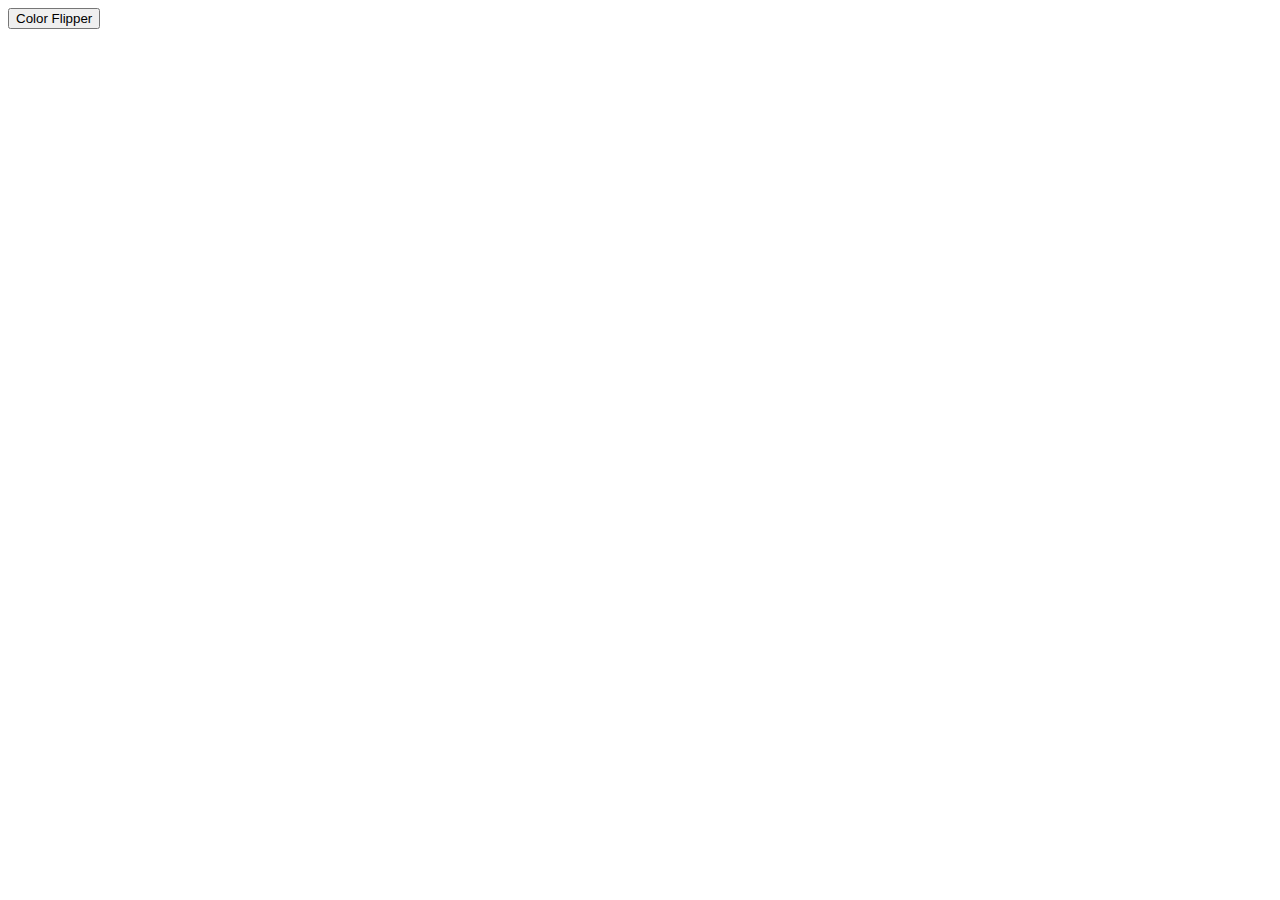
==== color-flipper/index.html @ 784edf35 "Color-Flipper" ====
<!DOCTYPE html>
<html lang="en">
<head>
    <meta charset="UTF-8">
    <meta name="viewport" content="width=device-width, initial-scale=1.0">
    <title>Document</title>
    <link rel="stylesheet" href="/index.css">
</head>
<body>
    <div>
    </div>
    <button onclick="color()">Color Flipper</button>
</body>
<script src="/index.js"></script>
</html>
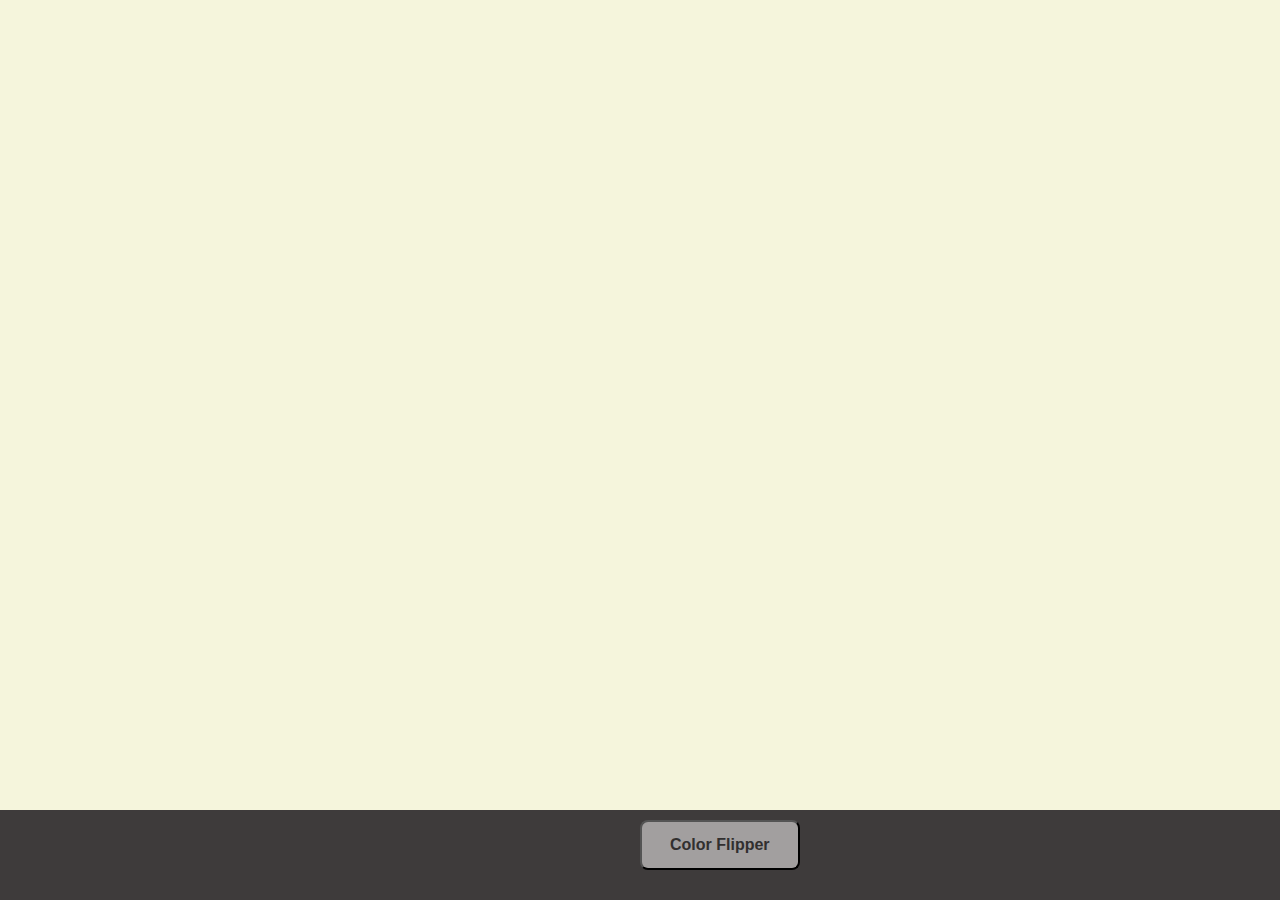
==== commit c07e040d: "Js-Projects" ====
--- a/color-flipper/index.html
+++ b/color-flipper/index.html
@@ -4,12 +4,12 @@
     <meta charset="UTF-8">
     <meta name="viewport" content="width=device-width, initial-scale=1.0">
     <title>Document</title>
-    <link rel="stylesheet" href="/index.css">
+    <link rel="stylesheet" href="/color-flipper/index.css">
 </head>
 <body>
     <div>
     </div>
-    <button onclick="color()">Color Flipper</button>
+    <button>Color Flipper</button>
 </body>
-<script src="/index.js"></script>
+<script src="/color-flipper/index.js"></script>
 </html>--- a/color-flipper/index.css
+++ b/color-flipper/index.css
@@ -0,0 +1,30 @@
+*{
+    margin: 0;
+    padding: 0;
+    box-sizing: border-box;
+}
+
+body {
+    background-color: rgb(62, 59, 59)
+}
+
+div {
+    height: 90vh;
+    width: 100vw;
+    background-color: beige;
+    display: flex;
+    justify-content: center;
+    align-items: center;
+}
+
+button {
+    font-size: 1rem;
+    font-weight: 700;
+    color: rgb(49, 47, 47);
+    background-color:rgb(162, 159, 159);
+    padding: 14px 28px;
+    border-radius: 8px;
+    position: relative;
+    left: 50%;
+    top: 10px;
+}